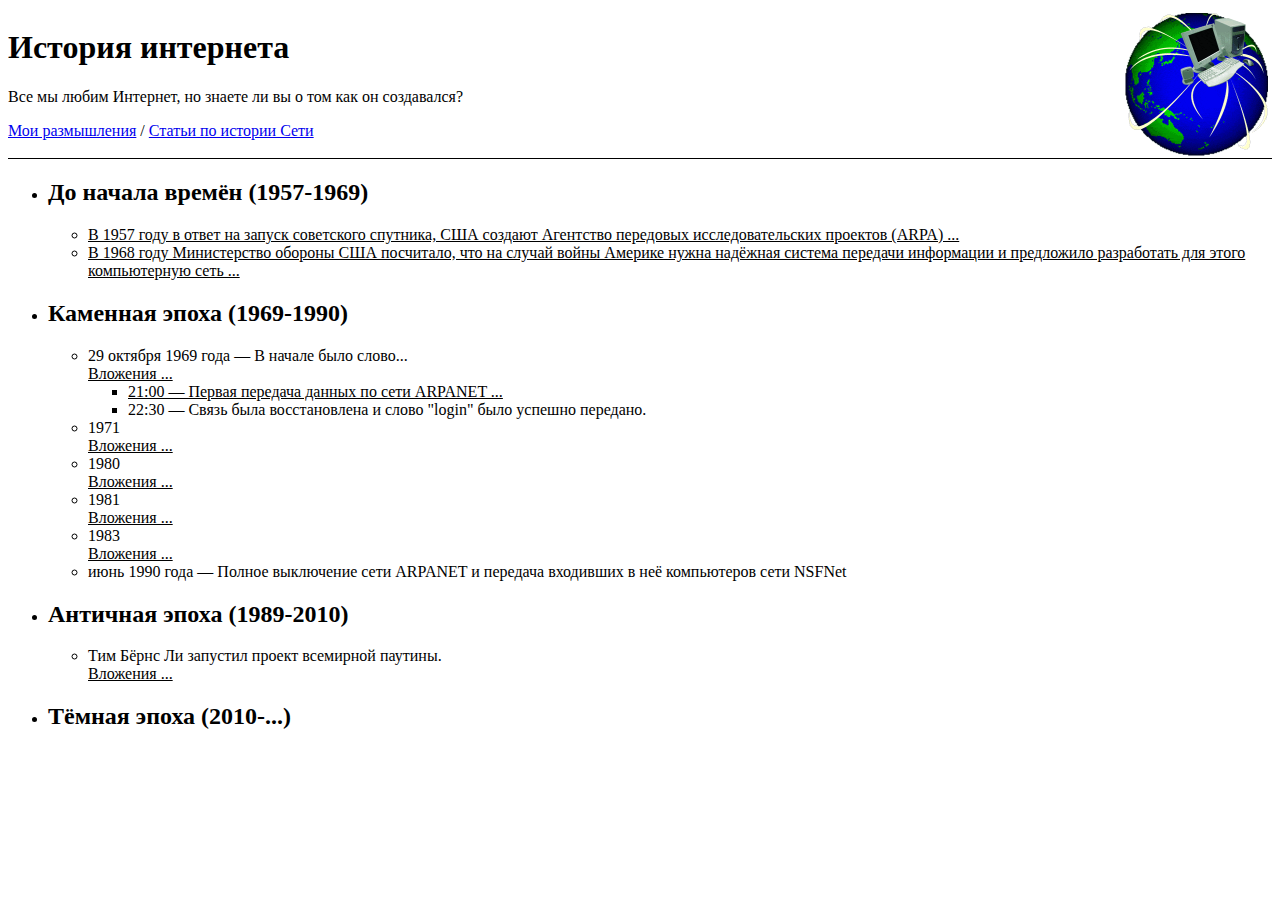
==== index.htm @ 4555f815 "Кучка каких-то изменений" ====
<!DOCTYPE HTML>
<html>
	<head>
		<meta charset="utf-8">
		<link rel="shortcut icon" type="image/png" href="/InternetHistory/favicon.png">
		<link rel="stylesheet" type="text/css" href="style.css">
		<title>История интернета</title>
	</head>
	<body>
		<div class="header">
			<img class="logo" src="./internet.gif"><h1>История интернета</h1>
			<p>Все мы любим Интернет, но знаете ли вы о том как он создавался?</p>
			<a href="./ideas/">Мои размышления</a> / <a href="./history/index.htm">Статьи по истории Сети</a>
		</div>
 		<ul>
 			<li><h2>До начала времён (1957-1969)</h2></li>
			<ul>
				<li>
					<details class="spoiler">
						<summary>
							В 1957 году в ответ на запуск советского спутника, США создают Агентство передовых исследовательских проектов (ARPA) ...
						</summary>
						Усилия организации, направленные на исследования в области компьютерных технологий, возглавил д-р Ликлайдер (J.C.R. Licklider). 
					</details>
				</li>
				
				<li>
					<details class="spoiler">
						<summary>
							В 1968 году Министерство обороны США посчитало, что на случай войны Америке нужна надёжная система передачи информации и предложило разработать для этого компьютерную сеть ...
						</summary>
						При ARPA был создан Офис методов обработки информации (Information Processing Techniques Office, IPT или IPTO). Разработка такой сети была поручена Калифорнийскому университету в Лос-Анджелесе, Стэнфордскому исследовательскому центру, Университету Юты и Калифорнийскому университету в Санта-Барбаре.
					</details>
				</li>
			</ul>
 			<li><h2>Каменная эпоха (1969-1990)</h2></li>
			<ul>
				<li>
					29 октября 1969 года &mdash; В начале было слово...
					<details class="spoiler">
						<summary>
							Вложения ...
						</summary>
						<img class="illustration" src="./images/First-arpanet-imp-log.jpg">
						<img class="illustration" src="./images/1969.jpg">
					</details>
				</li>

				<ul>
					<li>
						<details class="spoiler">
							<summary>
								21:00 &mdash; Первая передача данных по сети ARPANET ...
							</summary>
							В университет Стенфорда находящийся в 600 км от Калифорнийского университета были переданы две первые буквы слова "login". После чего сеть упала.
						</details>
					</li>

					<li>
						22:30 &mdash; Связь была восстановлена и слово "login" было успешно передано.
					</li>
				</ul>

				<li>
					1971
					<details class="spoiler">
						<summary>
							Вложения ...
						</summary>
						<img class="illustration" src="./images/1971.gif">
					</details>
				</li>
				<li>
					1980
					<details class="spoiler">
						<summary>
							Вложения ...
						</summary>
						<img class="illustration" src="./images/1980.gif">
					</details>
				</li>
				<li>
					1981
					<details class="spoiler">
						<summary>
							Вложения ...
						</summary>
						<img class="illustration" src="./images/1981.jpg">
					</details>
				</li>
				<li>
					1983
					<details class="spoiler">
						<summary>
							Вложения ...
						</summary>
						<img class="illustration" src="./images/1983.jpg">
					</details>
				</li>

				<li>
					июнь 1990 года &mdash; Полное выключение сети ARPANET и передача входивших в неё компьютеров сети NSFNet
				</li>
			</ul>
			<li><h2>Античная эпоха (1989-2010)</h2></li>
			<ul>
				<li>
					Тим Бёрнс Ли запустил проект всемирной паутины.
					<details class="spoiler">
						<summary>
							Вложения ...
						</summary>
						<img class="illustration" src="./images/800px-First_Web_Server.jpg">
					</details>
				</li>
			</ul>
			<li><h2>Тёмная эпоха (2010-...)</h2></li>
			<ul>
				
			</ul>
		</ul>
	</body>
</html>
---- style.css ----
summary {
	cursor: pointer;
	text-decoration: underline;
}
summary:hover{
	
}
summary:focus{
	outline: none;
}
details summary::-webkit-details-marker { display:none; }
details > summary:first-of-type {
    list-style-type: none;
}

.logo{
	float: right;
	width: 150px;
}

.illustration{
	float: right;
	width: 300px;
	clear: right;
}

.header{
	overflow:hidden;
	border-bottom: 1px solid black;
}
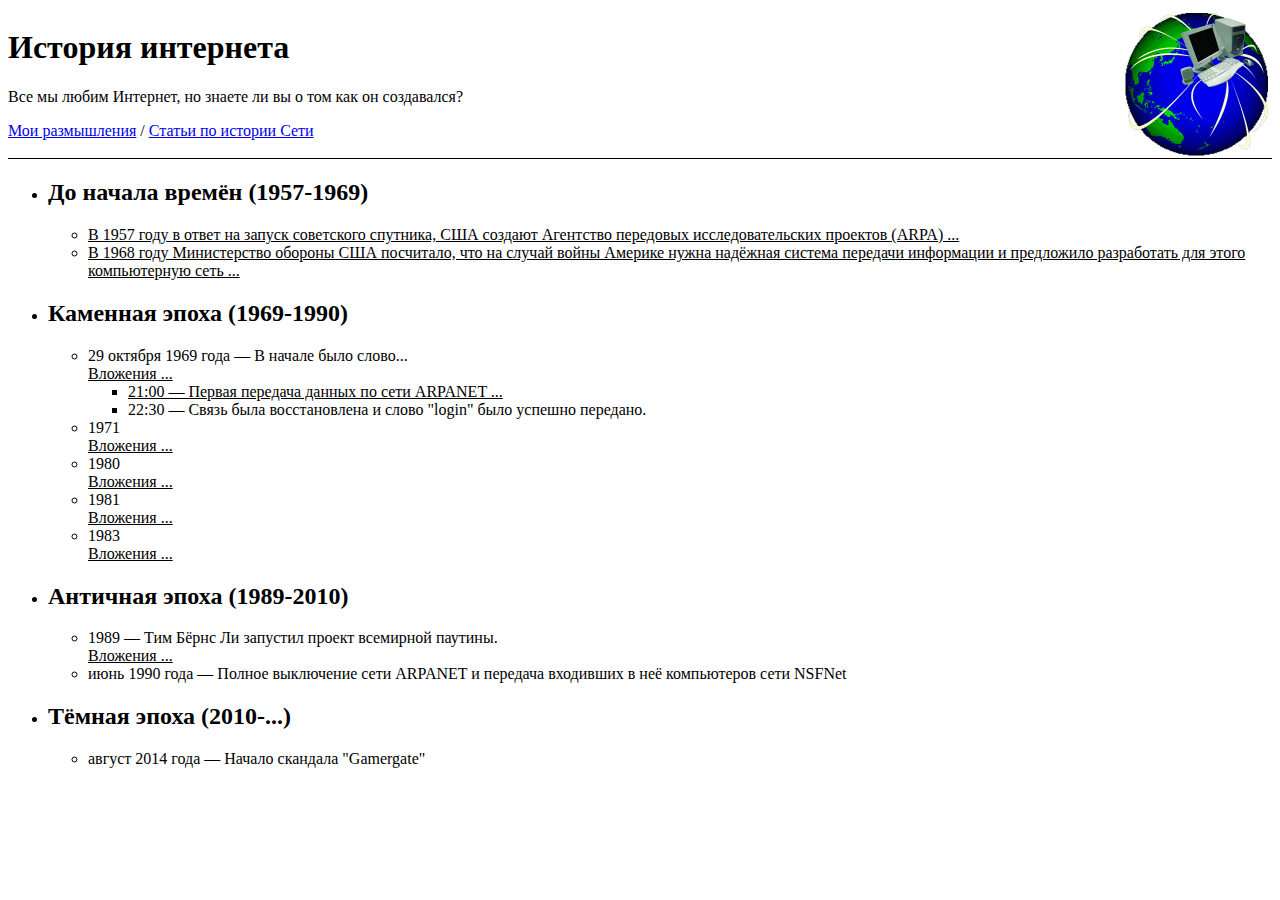
==== commit be28496b: "Кучка каких-то изменений" ====
--- a/index.htm
+++ b/index.htm
@@ -97,15 +97,11 @@
 						<img class="illustration" src="./images/1983.jpg">
 					</details>
 				</li>
-
-				<li>
-					июнь 1990 года &mdash; Полное выключение сети ARPANET и передача входивших в неё компьютеров сети NSFNet
-				</li>
 			</ul>
 			<li><h2>Античная эпоха (1989-2010)</h2></li>
 			<ul>
 				<li>
-					Тим Бёрнс Ли запустил проект всемирной паутины.
+					1989 &mdash; Тим Бёрнс Ли запустил проект всемирной паутины.
 					<details class="spoiler">
 						<summary>
 							Вложения ...
@@ -113,10 +109,13 @@
 						<img class="illustration" src="./images/800px-First_Web_Server.jpg">
 					</details>
 				</li>
+				<li>
+					июнь 1990 года &mdash; Полное выключение сети ARPANET и передача входивших в неё компьютеров сети NSFNet
+				</li>
 			</ul>
 			<li><h2>Тёмная эпоха (2010-...)</h2></li>
 			<ul>
-				
+				<li>август 2014 года &mdash; Начало скандала "Gamergate"</li>
 			</ul>
 		</ul>
 	</body>
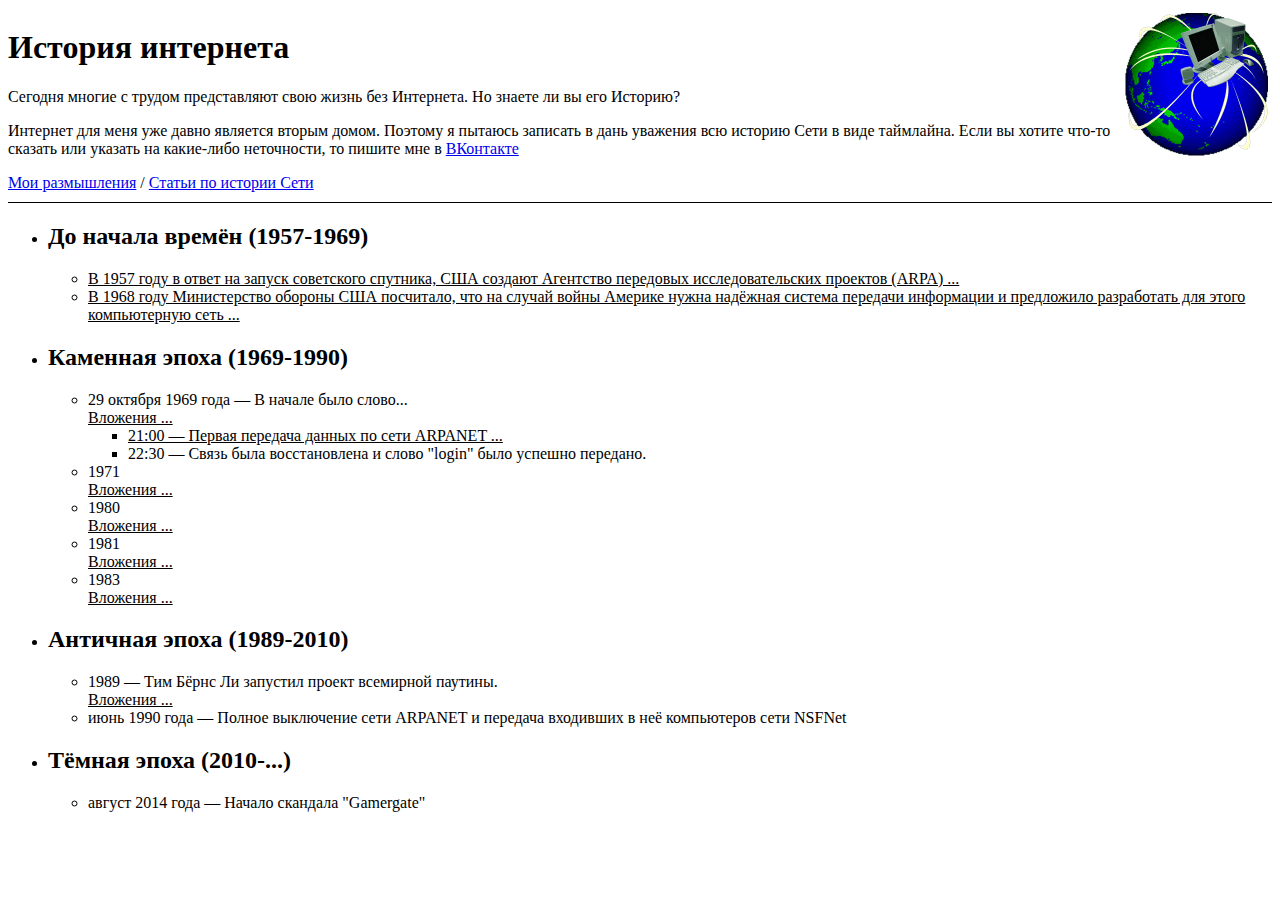
==== commit b25a0f02: "Кучка каких-то изменений" ====
--- a/index.htm
+++ b/index.htm
@@ -9,7 +9,8 @@
 	<body>
 		<div class="header">
 			<img class="logo" src="./internet.gif"><h1>История интернета</h1>
-			<p>Все мы любим Интернет, но знаете ли вы о том как он создавался?</p>
+			<p>Сегодня многие с трудом представляют свою жизнь без Интернета. Но знаете ли вы его Историю?</p>
+			<p>Интернет для меня уже давно является вторым домом. Поэтому я пытаюсь записать в дань уважения всю историю Сети в виде таймлайна. Если вы хотите что-то сказать или указать на какие-либо неточности, то пишите мне в <a href="https://vk.com/lanode">ВКонтакте</a></p>
 			<a href="./ideas/">Мои размышления</a> / <a href="./history/index.htm">Статьи по истории Сети</a>
 		</div>
  		<ul>
--- a/style.css
+++ b/style.css
@@ -27,4 +27,5 @@
 .header{
 	overflow:hidden;
 	border-bottom: 1px solid black;
+	padding-bottom: 10px;
 }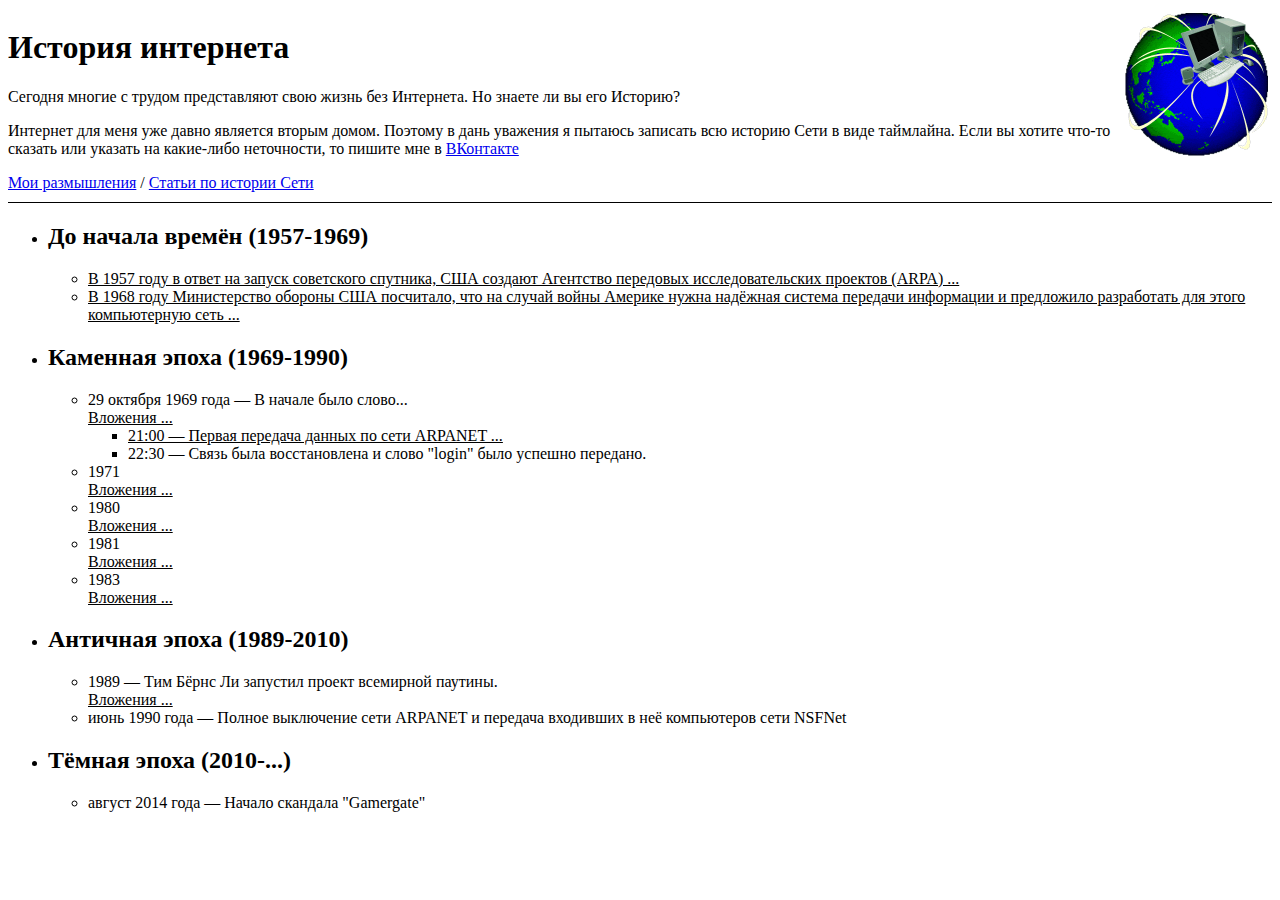
==== commit 6c5becc0: "Кучка каких-то изменений" ====
--- a/index.htm
+++ b/index.htm
@@ -10,7 +10,7 @@
 		<div class="header">
 			<img class="logo" src="./internet.gif"><h1>История интернета</h1>
 			<p>Сегодня многие с трудом представляют свою жизнь без Интернета. Но знаете ли вы его Историю?</p>
-			<p>Интернет для меня уже давно является вторым домом. Поэтому я пытаюсь записать в дань уважения всю историю Сети в виде таймлайна. Если вы хотите что-то сказать или указать на какие-либо неточности, то пишите мне в <a href="https://vk.com/lanode">ВКонтакте</a></p>
+			<p>Интернет для меня уже давно является вторым домом. Поэтому в дань уважения я пытаюсь записать всю историю Сети в виде таймлайна. Если вы хотите что-то сказать или указать на какие-либо неточности, то пишите мне в <a href="https://vk.com/lanode">ВКонтакте</a></p>
 			<a href="./ideas/">Мои размышления</a> / <a href="./history/index.htm">Статьи по истории Сети</a>
 		</div>
  		<ul>
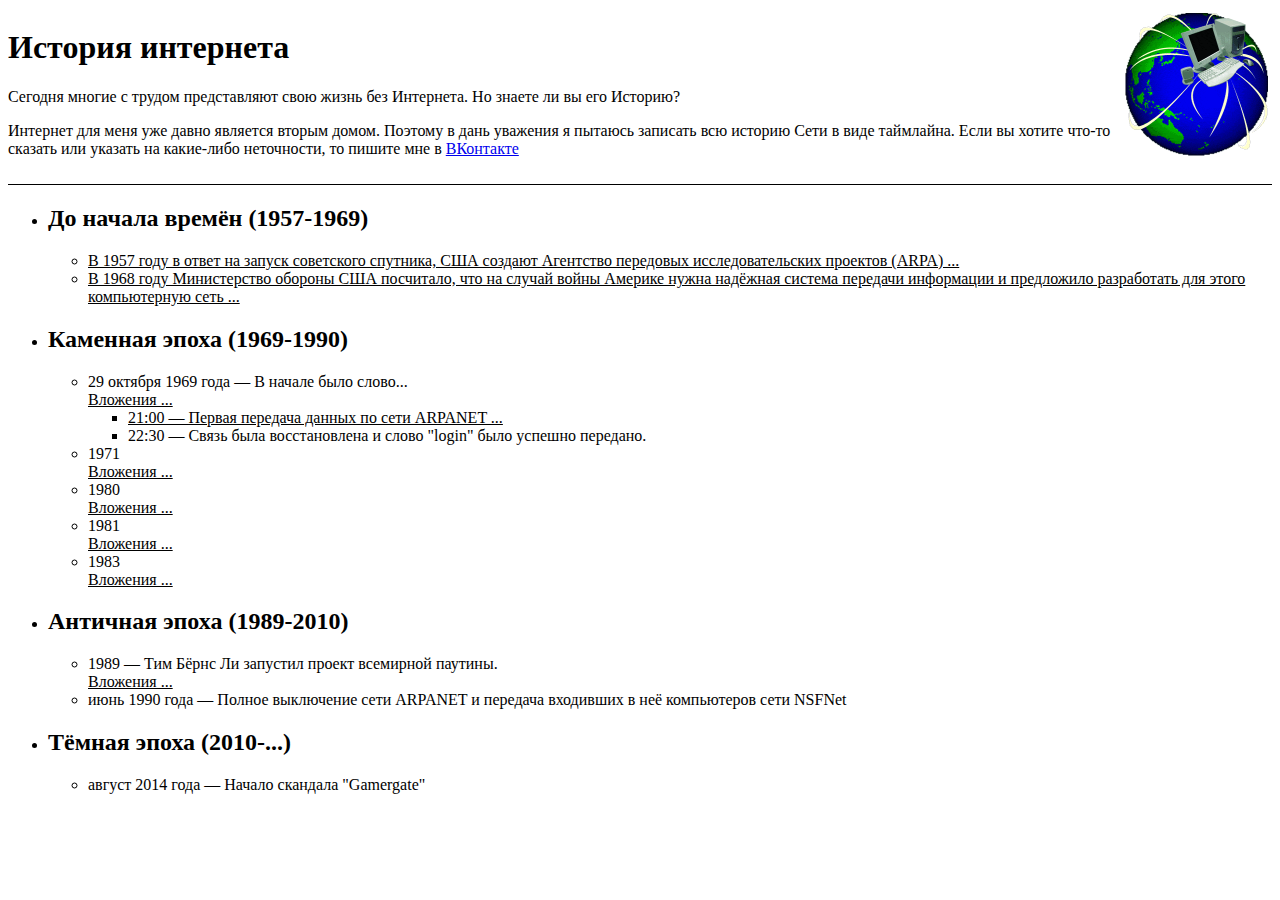
==== commit 5c5052fd: "Кучка каких-то изменений" ====
--- a/index.htm
+++ b/index.htm
@@ -11,7 +11,7 @@
 			<img class="logo" src="./internet.gif"><h1>История интернета</h1>
 			<p>Сегодня многие с трудом представляют свою жизнь без Интернета. Но знаете ли вы его Историю?</p>
 			<p>Интернет для меня уже давно является вторым домом. Поэтому в дань уважения я пытаюсь записать всю историю Сети в виде таймлайна. Если вы хотите что-то сказать или указать на какие-либо неточности, то пишите мне в <a href="https://vk.com/lanode">ВКонтакте</a></p>
-			<a href="./ideas/">Мои размышления</a> / <a href="./history/index.htm">Статьи по истории Сети</a>
+			<!--<a href="./ideas/">Мои размышления</a> / <a href="./history/index.htm">Статьи по истории Сети</a>-->
 		</div>
  		<ul>
  			<li><h2>До начала времён (1957-1969)</h2></li>
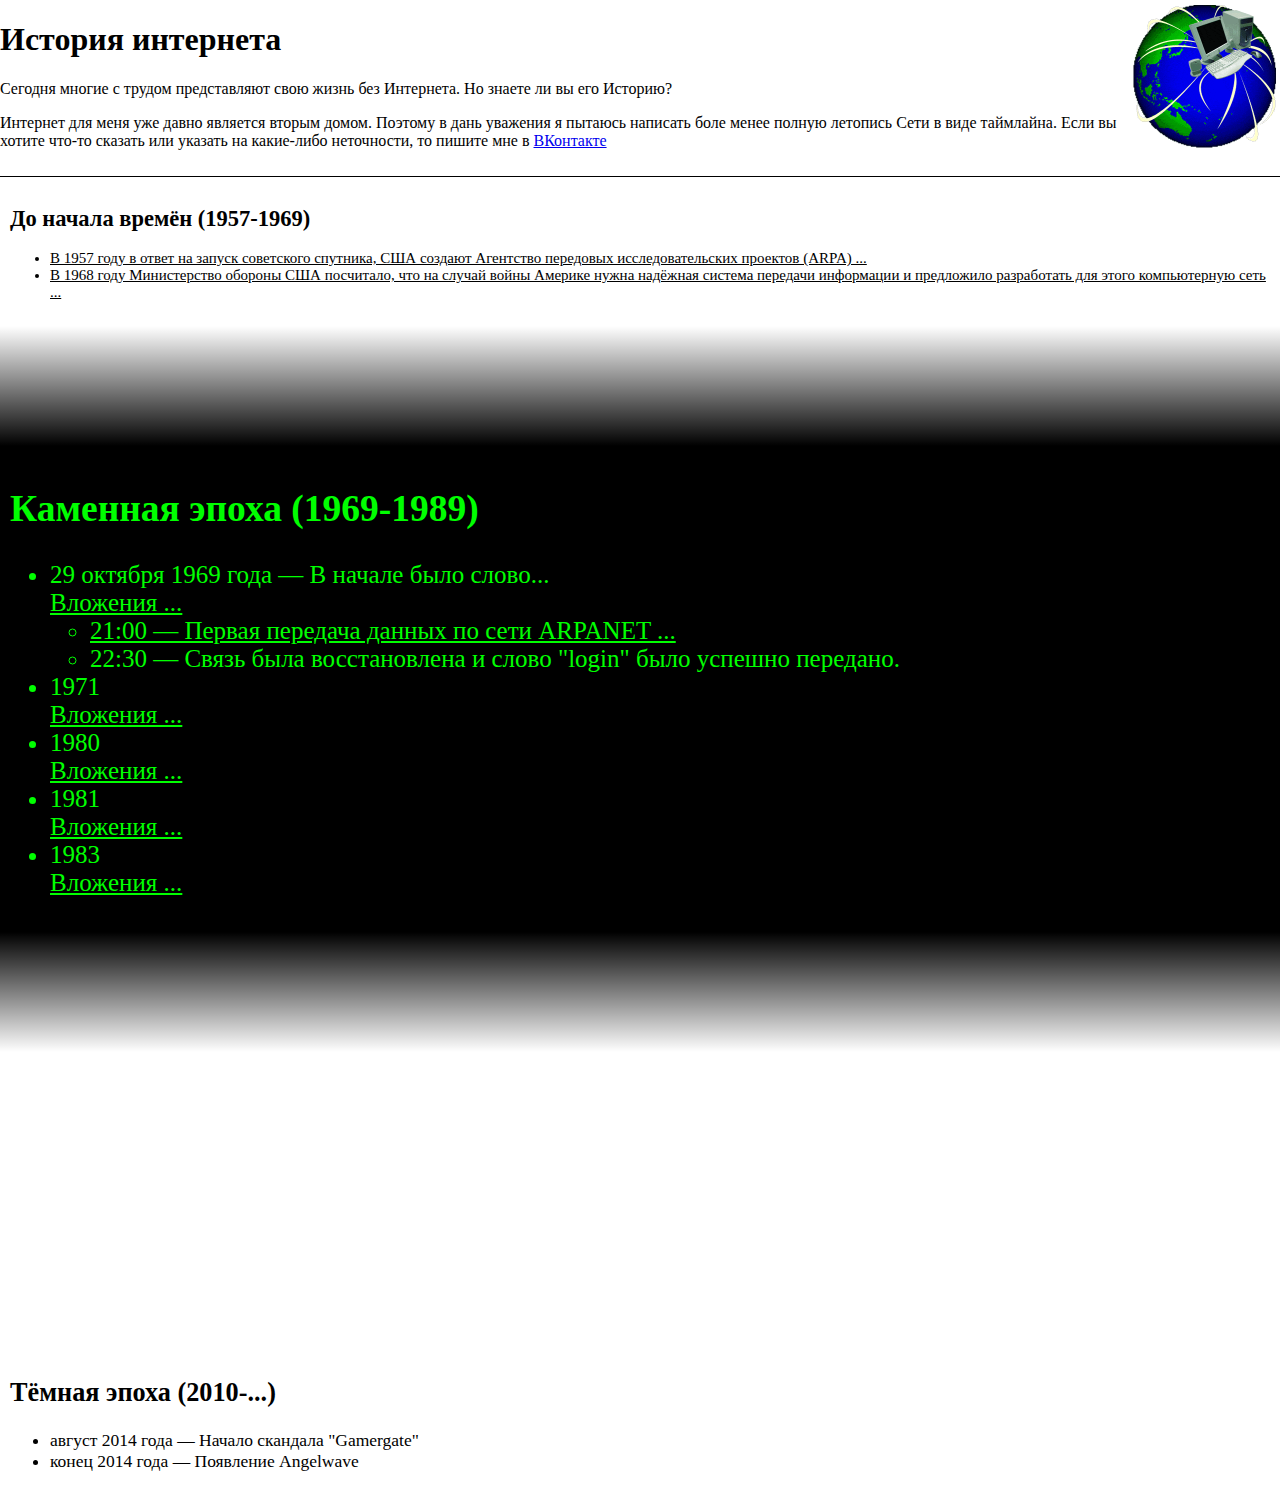
==== commit b3f0562e: "Изменение дизайна таймлайна" ====
--- a/index.htm
+++ b/index.htm
@@ -8,116 +8,126 @@
 	</head>
 	<body>
 		<div class="header">
-			<img class="logo" src="./internet.gif"><h1>История интернета</h1>
+			<img class="logo" src="./internet.gif" alt="Гифка с интернетом"><h1>История интернета</h1>
 			<p>Сегодня многие с трудом представляют свою жизнь без Интернета. Но знаете ли вы его Историю?</p>
-			<p>Интернет для меня уже давно является вторым домом. Поэтому в дань уважения я пытаюсь записать всю историю Сети в виде таймлайна. Если вы хотите что-то сказать или указать на какие-либо неточности, то пишите мне в <a href="https://vk.com/lanode">ВКонтакте</a></p>
+			<p>Интернет для меня уже давно является вторым домом. Поэтому в дань уважения я пытаюсь написать боле менее полную летопись Сети в виде таймлайна. Если вы хотите что-то сказать или указать на какие-либо неточности, то пишите мне в <a href="https://vk.com/lanode">ВКонтакте</a></p>
 			<!--<a href="./ideas/">Мои размышления</a> / <a href="./history/index.htm">Статьи по истории Сети</a>-->
 		</div>
- 		<ul>
- 			<li><h2>До начала времён (1957-1969)</h2></li>
-			<ul>
-				<li>
-					<details class="spoiler">
-						<summary>
-							В 1957 году в ответ на запуск советского спутника, США создают Агентство передовых исследовательских проектов (ARPA) ...
-						</summary>
-						Усилия организации, направленные на исследования в области компьютерных технологий, возглавил д-р Ликлайдер (J.C.R. Licklider). 
-					</details>
-				</li>
-				
-				<li>
-					<details class="spoiler">
-						<summary>
-							В 1968 году Министерство обороны США посчитало, что на случай войны Америке нужна надёжная система передачи информации и предложило разработать для этого компьютерную сеть ...
-						</summary>
-						При ARPA был создан Офис методов обработки информации (Information Processing Techniques Office, IPT или IPTO). Разработка такой сети была поручена Калифорнийскому университету в Лос-Анджелесе, Стэнфордскому исследовательскому центру, Университету Юты и Калифорнийскому университету в Санта-Барбаре.
-					</details>
-				</li>
-			</ul>
- 			<li><h2>Каменная эпоха (1969-1990)</h2></li>
-			<ul>
-				<li>
-					29 октября 1969 года &mdash; В начале было слово...
-					<details class="spoiler">
-						<summary>
-							Вложения ...
-						</summary>
-						<img class="illustration" src="./images/First-arpanet-imp-log.jpg">
-						<img class="illustration" src="./images/1969.jpg">
-					</details>
-				</li>
-
+ 			<div class="timeline-before timeline_block">
+	 			<h2>До начала времён (1957-1969)</h2>
 				<ul>
 					<li>
 						<details class="spoiler">
 							<summary>
-								21:00 &mdash; Первая передача данных по сети ARPANET ...
+								В 1957 году в ответ на запуск советского спутника, США создают Агентство передовых исследовательских проектов (ARPA) ...
 							</summary>
-							В университет Стенфорда находящийся в 600 км от Калифорнийского университета были переданы две первые буквы слова "login". После чего сеть упала.
+							Усилия организации, направленные на исследования в области компьютерных технологий, возглавил д-р Ликлайдер (J.C.R. Licklider). 
+						</details>
+					</li>
+					
+					<li>
+						<details class="spoiler">
+							<summary>
+								В 1968 году Министерство обороны США посчитало, что на случай войны Америке нужна надёжная система передачи информации и предложило разработать для этого компьютерную сеть ...
+							</summary>
+							При ARPA был создан Офис методов обработки информации (Information Processing Techniques Office, IPT или IPTO). Разработка такой сети была поручена Калифорнийскому университету в Лос-Анджелесе, Стэнфордскому исследовательскому центру, Университету Юты и Калифорнийскому университету в Санта-Барбаре.
+						</details>
+					</li>
+				</ul>
+			</div>
+			<div class="timeline_block timeline-gradient_1 timeline-gradient"></div>
+			<div class="timeline-stone timeline_block">
+	 			<h2>Каменная эпоха (1969-1989)</h2>
+				<ul>
+					<li>
+						29 октября 1969 года &mdash; В начале было слово...
+						<details class="spoiler">
+							<summary>
+								Вложения ...
+							</summary>
+							<img class="illustration" src="./images/First-arpanet-imp-log.jpg" alt="Лог испытания" title="Лог испытания">
+							<img class="illustration" src="./images/1969.jpg" alt="Карта ARPANET 1969" title="Карта ARPANET 1969">
 						</details>
 					</li>
 
+					<ul>
+						<li>
+							<details class="spoiler">
+								<summary>
+									21:00 &mdash; Первая передача данных по сети ARPANET ...
+								</summary>
+								В университет Стенфорда находящийся в 600 км от Калифорнийского университета были переданы две первые буквы слова "login". После чего сеть упала.
+							</details>
+						</li>
+
+						<li>
+							22:30 &mdash; Связь была восстановлена и слово "login" было успешно передано.
+						</li>
+					</ul>
+
 					<li>
-						22:30 &mdash; Связь была восстановлена и слово "login" было успешно передано.
+						1971
+						<details class="spoiler">
+							<summary>
+								Вложения ...
+							</summary>
+							<img class="illustration" src="./images/1971.gif" alt="Карта ARPANET 1971" title="Карта ARPANET 1971">
+						</details>
+					</li>
+					<li>
+						1980
+						<details class="spoiler">
+							<summary>
+								Вложения ...
+							</summary>
+							<img class="illustration" src="./images/1980.gif" alt="Карта ARPANET 1980" title="Карта ARPANET 1980">
+						</details>
+					</li>
+					<li>
+						1981
+						<details class="spoiler">
+							<summary>
+								Вложения ...
+							</summary>
+							<img class="illustration" src="./images/1981.jpg" alt="Карта ARPANET 1981" title="Карта ARPANET 1981">
+						</details>
+					</li>
+					<li>
+						1983
+						<details class="spoiler">
+							<summary>
+								Вложения ...
+							</summary>
+							<img class="illustration" src="./images/1983.jpg" alt="Карта ARPANET 1983" title="Карта ARPANET 1983">
+						</details>
 					</li>
 				</ul>
-
-				<li>
-					1971
-					<details class="spoiler">
-						<summary>
-							Вложения ...
-						</summary>
-						<img class="illustration" src="./images/1971.gif">
-					</details>
-				</li>
-				<li>
-					1980
-					<details class="spoiler">
-						<summary>
-							Вложения ...
-						</summary>
-						<img class="illustration" src="./images/1980.gif">
-					</details>
-				</li>
-				<li>
-					1981
-					<details class="spoiler">
-						<summary>
-							Вложения ...
-						</summary>
-						<img class="illustration" src="./images/1981.jpg">
-					</details>
-				</li>
-				<li>
-					1983
-					<details class="spoiler">
-						<summary>
-							Вложения ...
-						</summary>
-						<img class="illustration" src="./images/1983.jpg">
-					</details>
-				</li>
-			</ul>
-			<li><h2>Античная эпоха (1989-2010)</h2></li>
-			<ul>
-				<li>
-					1989 &mdash; Тим Бёрнс Ли запустил проект всемирной паутины.
-					<details class="spoiler">
-						<summary>
-							Вложения ...
-						</summary>
-						<img class="illustration" src="./images/800px-First_Web_Server.jpg">
-					</details>
-				</li>
-				<li>
-					июнь 1990 года &mdash; Полное выключение сети ARPANET и передача входивших в неё компьютеров сети NSFNet
-				</li>
-			</ul>
-			<li><h2>Тёмная эпоха (2010-...)</h2></li>
-			<ul>
-				<li>август 2014 года &mdash; Начало скандала "Gamergate"</li>
-			</ul>
-		</ul>
+			</div>
+			<div class="timeline_block timeline-gradient_2 timeline-gradient"></div>
+			<div class="timeline-antique timeline_block">
+				<h2>Античная эпоха (1989-2010)</h2>
+				<ul>
+					<li>
+						1989 &mdash; Тим Бёрнс Ли запустил проект всемирной паутины.
+						<details class="spoiler">
+							<summary>
+								Вложения ...
+							</summary>
+							<img class="illustration" src="./images/800px-First_Web_Server.jpg" alt="Компьютер NeXT. Первый веб-сервер." title="Компьютер NeXT. Первый веб-сервер.">
+						</details>
+					</li>
+					<li>
+						июнь 1990 года &mdash; Полное выключение сети ARPANET и передача входивших в неё компьютеров сети NSFNet
+					</li>
+				</ul>
+			</div>
+			<div class="timeline_block timeline-gradient_3 timeline-gradient"></div>
+			<div class="timeline-dark timeline_block">
+				<h2>Тёмная эпоха (2010-...)</h2>
+				<ul>
+					<li>август 2014 года &mdash; Начало скандала "Gamergate"</li>
+					<li>конец 2014 года &mdash; Появление Angelwave</li>
+				</ul>
+			</div>
 	</body>
 </html>--- a/style.css
+++ b/style.css
@@ -1,3 +1,13 @@
+html{
+	margin: 0;
+	padding: 0;
+}
+
+body{
+	margin: 0;
+	padding: 0;
+}
+
 summary {
 	cursor: pointer;
 	text-decoration: underline;
@@ -19,13 +29,110 @@
 }
 
 .illustration{
-	float: right;
 	width: 300px;
-	clear: right;
 }
 
 .header{
 	overflow:hidden;
 	border-bottom: 1px solid black;
 	padding-bottom: 10px;
+}
+
+@font-face {
+	font-family: 'Before Times'; /* Гарнитура шрифта */
+	src: url(./before.ttf); /* Путь к файлу со шрифтом */
+}
+
+@font-face {
+	font-family: 'Stone Age'; /* Гарнитура шрифта */
+	src: url(./stone.ttf); /* Путь к файлу со шрифтом */
+}
+
+@font-face {
+	font-family: 'Dark Age'; /* Гарнитура шрифта */
+	src: url(./dark.ttf); /* Путь к файлу со шрифтом */
+}
+
+.timeline_block{
+	margin: 0;
+	padding: 10px;
+}
+
+.timeline-before{
+	font-family: 'Before Times';
+	font-size: 15px;
+	background: url(./before.jpg);
+}
+
+.timeline-stone{
+	background-color: black;
+	color: lime;
+	font-size: 25px;
+	font-family: 'Stone Age';
+	font-weight: normal !important;
+}
+
+.timeline-antique{
+	background-color: black;
+	color: white;
+	font-family: 'Times New Roman';
+	font-size: 17.5px;
+	background: url(./stars.jpg);
+}
+
+.timeline-dark{
+	font-family: 'Dark Age';
+	font-size: 17.5px;
+}
+
+.timeline-gradient_1{
+	background: url(./before.jpg);
+	position: relative;
+}
+
+.timeline-gradient_1::after{
+	background:  linear-gradient(to bottom, transparent, #000);
+	content: "";
+	display: block;
+	height: 100%;
+	left: 0;
+	position: absolute;
+	top: 0;
+	width: 100%;
+}
+
+.timeline-gradient_2{
+	background: url(./stars.jpg);
+	position: relative;
+}
+
+.timeline-gradient_2::after{
+	background:  linear-gradient(to bottom, #000, transparent);
+	content: "";
+	display: block;
+	height: 100%;
+	left: 0;
+	position: absolute;
+	top: 0;
+	width: 100%;
+}
+
+.timeline-gradient_3{
+	background: url(./stars.jpg);
+	position: relative;
+}
+
+.timeline-gradient_3::after{
+	background:  linear-gradient(to bottom, transparent, #fff);
+	content: "";
+	display: block;
+	height: 100%;
+	left: 0;
+	position: absolute;
+	top: 0;
+	width: 100%;
+}
+
+.timeline-gradient{
+	height: 100px
 }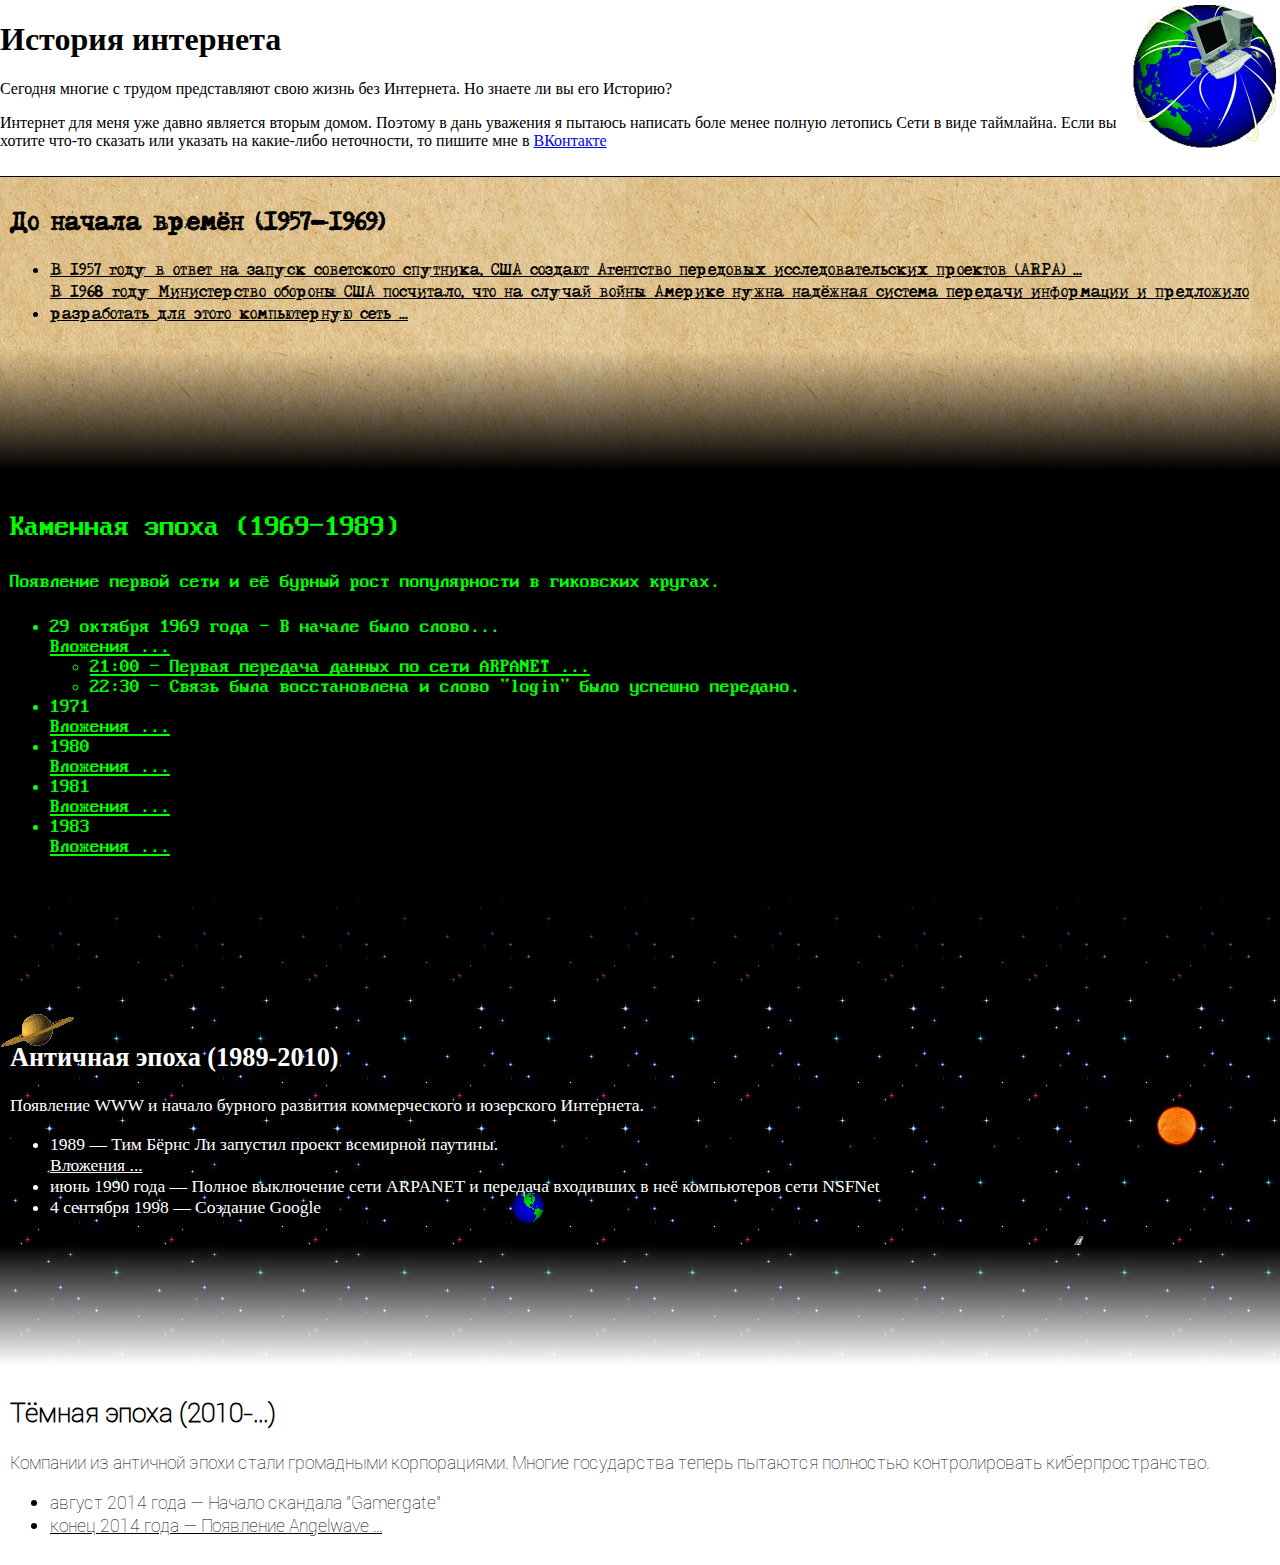
==== commit ba9cf4a4: "Изменение дизайна таймлайна" ====
--- a/index.htm
+++ b/index.htm
@@ -38,10 +38,11 @@
 			<div class="timeline_block timeline-gradient_1 timeline-gradient"></div>
 			<div class="timeline-stone timeline_block">
 	 			<h2>Каменная эпоха (1969-1989)</h2>
+	 			<p>Появление первой сети и её бурный рост популярности в гиковских кругах.</p>
 				<ul>
 					<li>
 						29 октября 1969 года &mdash; В начале было слово...
-						<details class="spoiler">
+						<br><details class="spoiler">
 							<summary>
 								Вложения ...
 							</summary>
@@ -67,7 +68,7 @@
 
 					<li>
 						1971
-						<details class="spoiler">
+						<br><details class="spoiler">
 							<summary>
 								Вложения ...
 							</summary>
@@ -76,7 +77,7 @@
 					</li>
 					<li>
 						1980
-						<details class="spoiler">
+						<br><details class="spoiler">
 							<summary>
 								Вложения ...
 							</summary>
@@ -85,7 +86,7 @@
 					</li>
 					<li>
 						1981
-						<details class="spoiler">
+						<br><details class="spoiler">
 							<summary>
 								Вложения ...
 							</summary>
@@ -94,7 +95,7 @@
 					</li>
 					<li>
 						1983
-						<details class="spoiler">
+						<br><details class="spoiler">
 							<summary>
 								Вложения ...
 							</summary>
@@ -106,10 +107,11 @@
 			<div class="timeline_block timeline-gradient_2 timeline-gradient"></div>
 			<div class="timeline-antique timeline_block">
 				<h2>Античная эпоха (1989-2010)</h2>
+				<p>Появление WWW и начало бурного развития коммерческого и юзерского Интернета.</p>
 				<ul>
 					<li>
 						1989 &mdash; Тим Бёрнс Ли запустил проект всемирной паутины.
-						<details class="spoiler">
+						<br><details class="spoiler">
 							<summary>
 								Вложения ...
 							</summary>
@@ -119,14 +121,25 @@
 					<li>
 						июнь 1990 года &mdash; Полное выключение сети ARPANET и передача входивших в неё компьютеров сети NSFNet
 					</li>
+					<li>
+						4 сентября 1998 &mdash; Создание Google
+					</li>
 				</ul>
 			</div>
 			<div class="timeline_block timeline-gradient_3 timeline-gradient"></div>
 			<div class="timeline-dark timeline_block">
 				<h2>Тёмная эпоха (2010-...)</h2>
+				<p>Компании из античной эпохи стали громадными корпорациями. Многие государства теперь пытаются полностью контролировать киберпространство.</p>
 				<ul>
 					<li>август 2014 года &mdash; Начало скандала "Gamergate"</li>
-					<li>конец 2014 года &mdash; Появление Angelwave</li>
+						<li>
+						<details class="spoiler">
+							<summary>
+								конец 2014 года &mdash; Появление Angelwave ...
+							</summary>
+							Белый и розовый цвета в одежде, рефлективные кроссовки или обувь на супервысокой подошве, аксессуары в виде цепей и блестящих чокеров на шее, блёстки на всём теле &mdash; это и есть Angelwave
+						</details>
+					</li>
 				</ul>
 			</div>
 	</body>
--- a/style.css
+++ b/style.css
@@ -30,12 +30,17 @@
 
 .illustration{
 	width: 300px;
+	border: 1px solid white;
 }
 
 .header{
 	overflow:hidden;
 	border-bottom: 1px solid black;
 	padding-bottom: 10px;
+}
+
+.spoiler{
+	display: inline-block;
 }
 
 @font-face {
@@ -72,12 +77,21 @@
 	font-weight: normal !important;
 }
 
+	.timeline-stone > *{
+		font-weight: normal !important;
+	}
+
 .timeline-antique{
 	background-color: black;
 	color: white;
 	font-family: 'Times New Roman';
 	font-size: 17.5px;
-	background: url(./stars.jpg);
+	background: url(./earth.gif) 40vw 20vh no-repeat, 
+                url(./saturn.gif) no-repeat, 
+                url(./sun.gif) 90vw 10vh no-repeat,
+                url(./buran.gif) 80vw 25vh no-repeat,
+				url(./stars.jpg) repeat;
+    background-size: auto, auto, 50px, 60px, auto; /* Меняем масштаб */
 }
 
 .timeline-dark{
